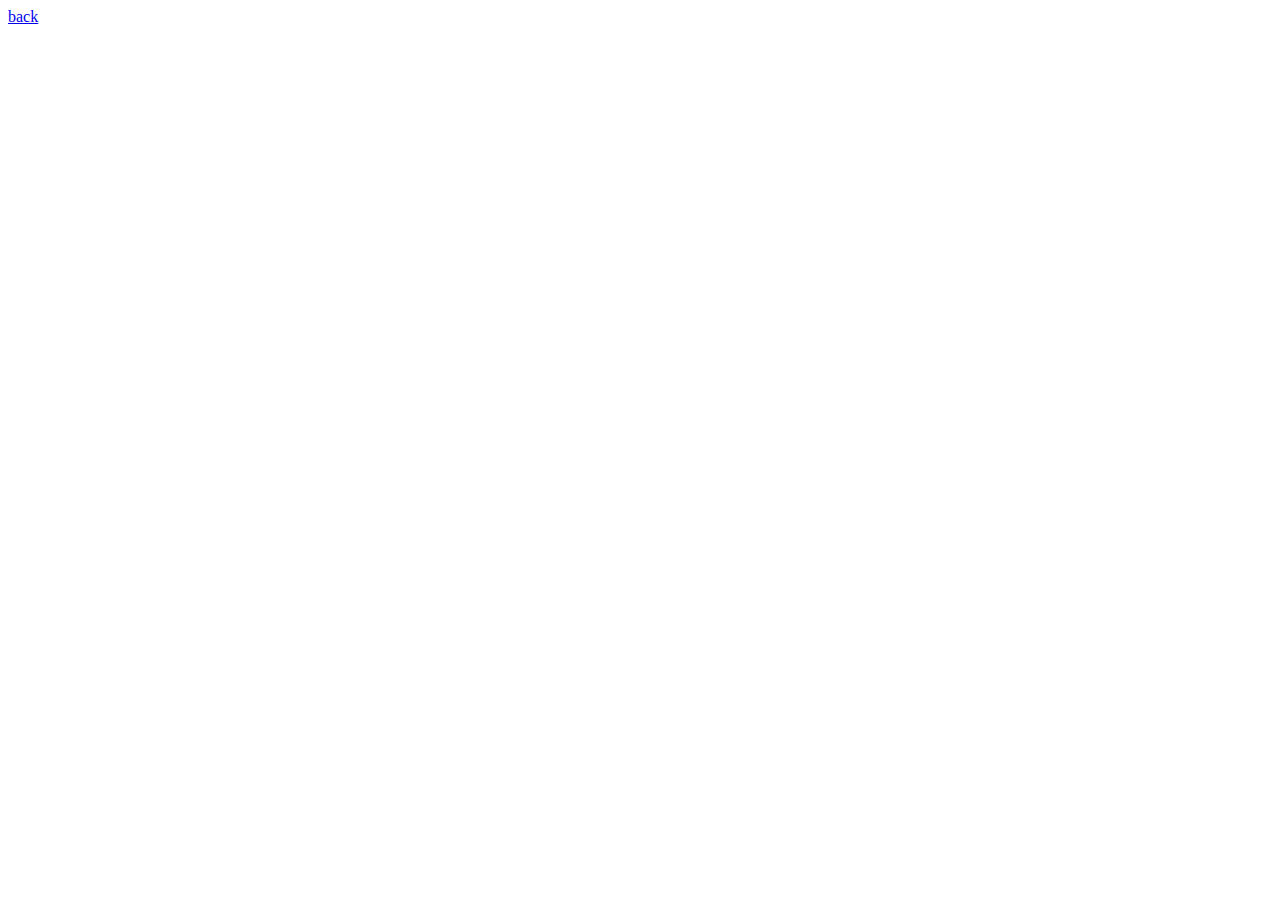
==== public_html/snippets/clock.html @ 5b9b5a7d "18.5.2014" ====
<!DOCTYPE html>
<!--
To change this license header, choose License Headers in Project Properties.
To change this template file, choose Tools | Templates
and open the template in the editor.
-->
<html>
    <head>
        <title>clock</title>
        <meta charset="UTF-8">
        <meta name="viewport" content="width=device-width, initial-scale=1.0">
        <script src="js/clock.js"></script>
    </head>
    <body>
        <a href="../index.html">back</a> <br />
        
    </body>
</html>
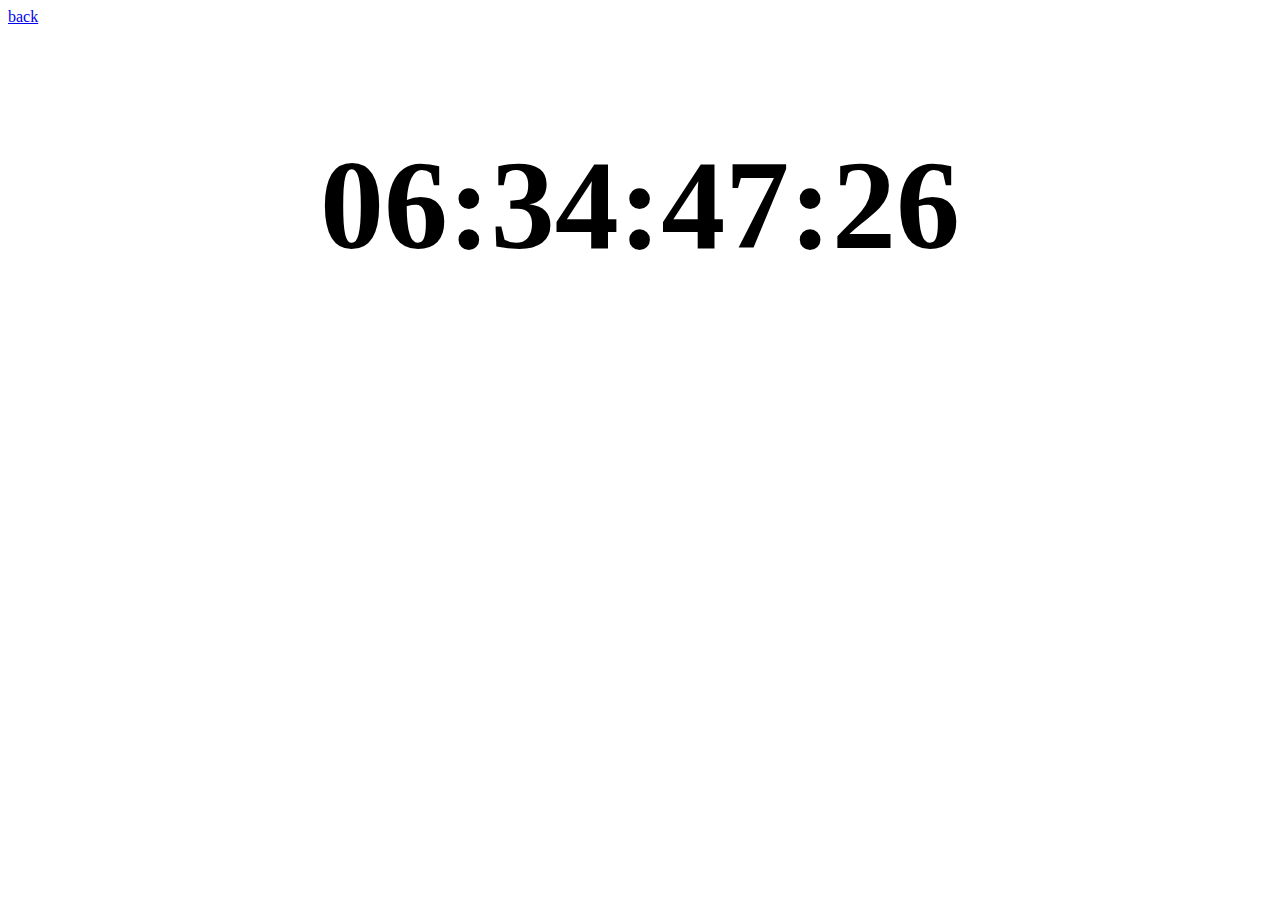
==== commit ce5ea3cb: "20.5.2014" ====
--- a/public_html/snippets/clock.html
+++ b/public_html/snippets/clock.html
@@ -1,18 +1,19 @@
-<!DOCTYPE html>
-<!--
-To change this license header, choose License Headers in Project Properties.
-To change this template file, choose Tools | Templates
-and open the template in the editor.
--->
-<html>
-    <head>
-        <title>clock</title>
-        <meta charset="UTF-8">
-        <meta name="viewport" content="width=device-width, initial-scale=1.0">
-        <script src="js/clock.js"></script>
-    </head>
-    <body>
-        <a href="../index.html">back</a> <br />
-        
-    </body>
-</html>
+<!DOCTYPE html>
+<!--
+To change this license header, choose License Headers in Project Properties.
+To change this template file, choose Tools | Templates
+and open the template in the editor.
+-->
+<html>
+    <head>
+        <title>clock</title>
+        <meta charset="UTF-8">
+        <meta name="viewport" content="width=device-width, initial-scale=1.0">
+        <script src="js/clock.js"></script>
+    </head>
+    <body onload="haeAika()">
+        <a href="../index.html">back</a> <br />
+        
+        <h2 id="kello" style="font-size:8em; text-align:center;"></h2>
+    </body>
+</html>
